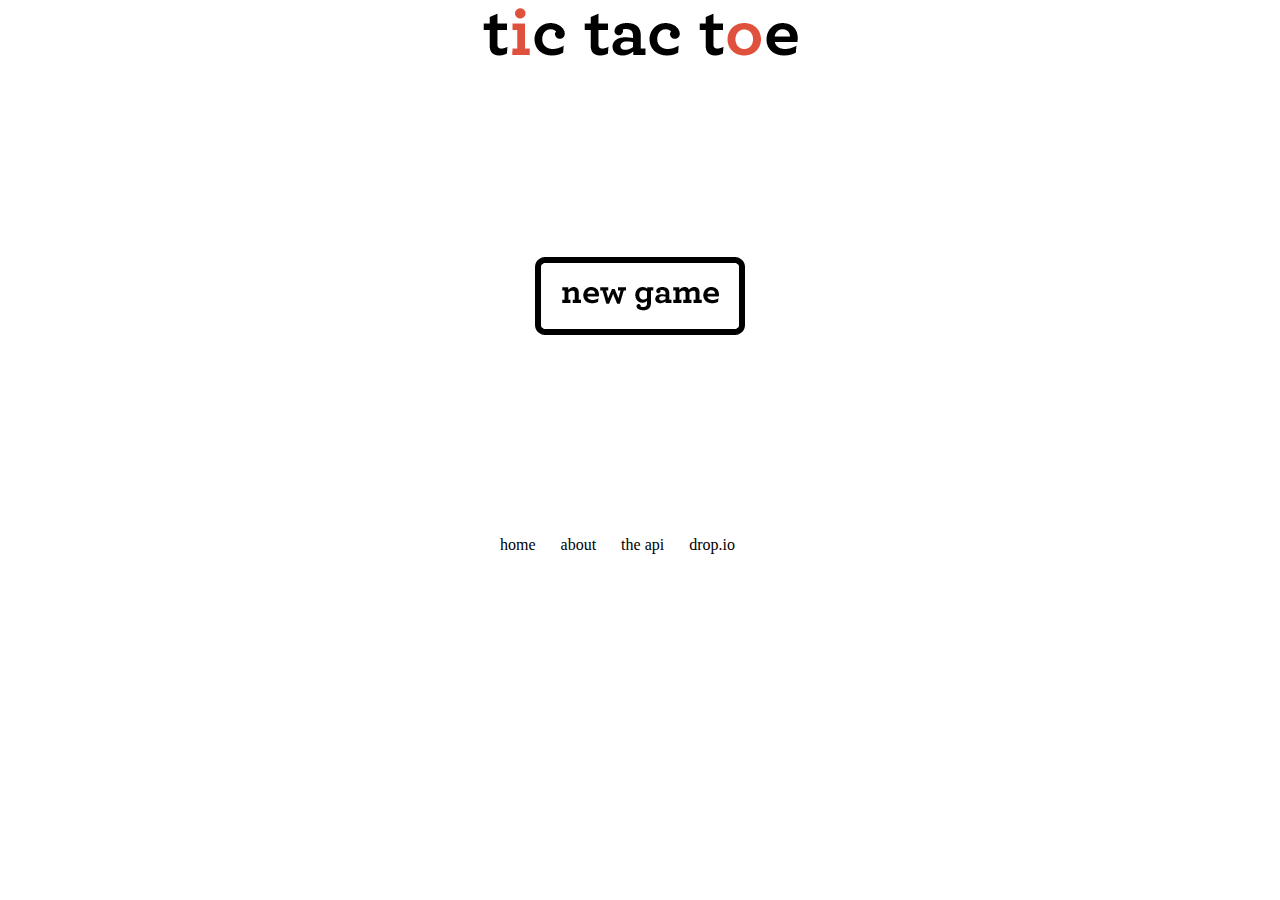
==== index.html @ d88a00eb "first commit" ====
<!DOCTYPE html PUBLIC "-//W3C//DTD XHTML 1.0 Transitional//EN"
	"http://www.w3.org/TR/xhtml1/DTD/xhtml1-transitional.dtd">

<html xmlns="http://www.w3.org/1999/xhtml" xml:lang="en" lang="en">
	<head>
		<meta http-equiv="Content-Type" content="text/html; charset=utf-8"/>

		<title>Tic Tac Toe</title>                         

		<link type="text/css" rel="stylesheet" media="screen" href="./stylesheets/master.css"/>
		
		<script src="/javascripts/prototype.js" type="text/javascript"></script>
		<script src="/javascripts/dropioApiClient.js" type="text/javascript"></script>
		<script src="/javascripts/tictactoe.js" type="text/javascript"></script>
	</head>

	<body>
		<div class="header"></div>
		
		<div id="newGame" class="newGame" onclick="startNewGame()"></div>
		
		<div class="footer">
			<div class="footerEntry footerEntryFirst"><a href="index.html">home</a></div>
			<div class="footerEntry"><a href="about.html">about</a></div>
			<div class="footerEntry"><a href="http://api.drop.io">the api</a></div>
			<div class="footerEntry"><a href="http://drop.io">drop.io</a></div>
		</div>
		
		<script>
			var api = new DropioApiClient(window.api_key,window.xd_path,{version:"2.0"});
			
			startingGame = false;
			function startNewGame() {
				// only create one drop
				if( startingGame ) return;
				startingGame = true;
				
				// show spinner
				$("newGame").addClassName("newGameSpinner");
				
				// create a drop
				api.createDrop({expiration_length:"1_DAY_FROM_NOW"},function(response,success) {
					if( !success ) {
						// something went wrong -- let the user know and reset the new game button
						alert("Sorry, something went wrong while starting your game. Please try again." + response.message);
						$("newGame").removeClassName("newGameSpinner");
						startingGame = false;
					} else {
						// success! take the user to his/her game
						window.location.pathname = "/play.html?game=" + response["name"] + "&key=" + response["chat_password"];
					}
				});
			}
			
		</script>

	</body>	
</html>
---- stylesheets/master.css ----
body {
	font-family: Verdana;
}

.header {
	width: 100%;
	height: 48px;
	background: url(/images/tictactoe.png) no-repeat center;
}

.newGame {
	width: 211px;
	height: 80px;
	background: url(/images/newgame.png) no-repeat center;
	margin: 0 auto;
	margin-top: 200px;
	margin-bottom: 200px;
}

.newGame:hover {
	background: url(/images/newgame_hover.png) no-repeat center;	
	cursor: pointer;
}

.newGameSpinner, .newGameSpinner:hover {
	background: url(/images/spinner.gif) no-repeat center;
	cursor: normal;	
}

.content {
	width: 600px;
	font-size: 12px;
	margin: 0 auto;
	margin-top: 75px;
}

.content .overlay {
	width: 100%;
	height: 100%;
	position: relative;
	top: 0px;
	left: 0px;
	background-color: white;
	opacity: 0.8;
}

.content .waiting,
.content .oops {
	font-size:16px;
	font-weight:bold;
	left:8px;
	position:relative;
	text-align:center;
	top:-196px;
	width:348px;
}

.content .waiting .tell,
.content .oops .oopsText {
	font-size: 12px;
	font-weight: normal;
}

.content .playAgain {
	background:transparent url(/images/again.png) no-repeat scroll center center;
	height:80px;
	left:68px;
	position:relative;
	top:-215px;
	width:211px;
}

.content .playAgain:hover {
	background: url(/images/again_hover.png) no-repeat center;	
	cursor: pointer;
}

.content .messageBox {
	width: 348px;
	height: 50px;
	position: relative;
	top: 0px;
	left: 0px;
}

.content .messageBox .messageDisplay {
	width: 100%;
	margin-top: 5px;
	font-size: 12px;
	font-weight: bold;
	text-align: center;
	height: 30px;
	overflow: hidden;
}

.content .messageBox #enterMessage {
	width: 100%;
	border: 2px solid black;
	font-size: 10px;
	margin-top: 10px;
} 

.content .board {
	width: 348px;
	height: 348px;
	margin: 0 auto;
}

.content .square {
	width: 100px;
	height: 100px;
	float: left;
	padding: 5px;
	border: 3px solid black;
	cursor: pointer;
}

.content .square.O {
	background: url(/images/o.png) no-repeat center;
}

.content .square.X {
	background: url(/images/x.png) no-repeat center;
}

.content .square.O.win {
	background: url(/images/o_red.png) no-repeat center;
}

.content .square.X.win {
	background: url(/images/x_red.png) no-repeat center;
}

.content .square.top {
	border-top-color: white;
}

.content .square.bottom {
	border-bottom-color: white;
}

.content .square.left {
	border-left-color: white;
}

.content .square.right {
	border-right-color: white;
}

.content .resetGame {
	background:transparent url(/images/reset_game.png) no-repeat scroll center center;
	height:50px;
	left:98px;
	position:relative;
	top:364px;
	width:150px;
}

.content .resetGame:hover {
	background: url(/images/reset_game_hover.png) no-repeat center;
}

.footer {
	height: 25px;
	width: 280px;
	margin: 0 auto;
	margin-top: 75px;
}

.footerEntry {
	float:left;
	margin-left: 25px;
}

.footerEntryFirst {
	margin-left: 0px;
}

.footerEntry a {
	color: black;
	text-decoration: none;
	font-size: 16px;
}

.footerEntry a:hover {
	text-decoration: underline;
}
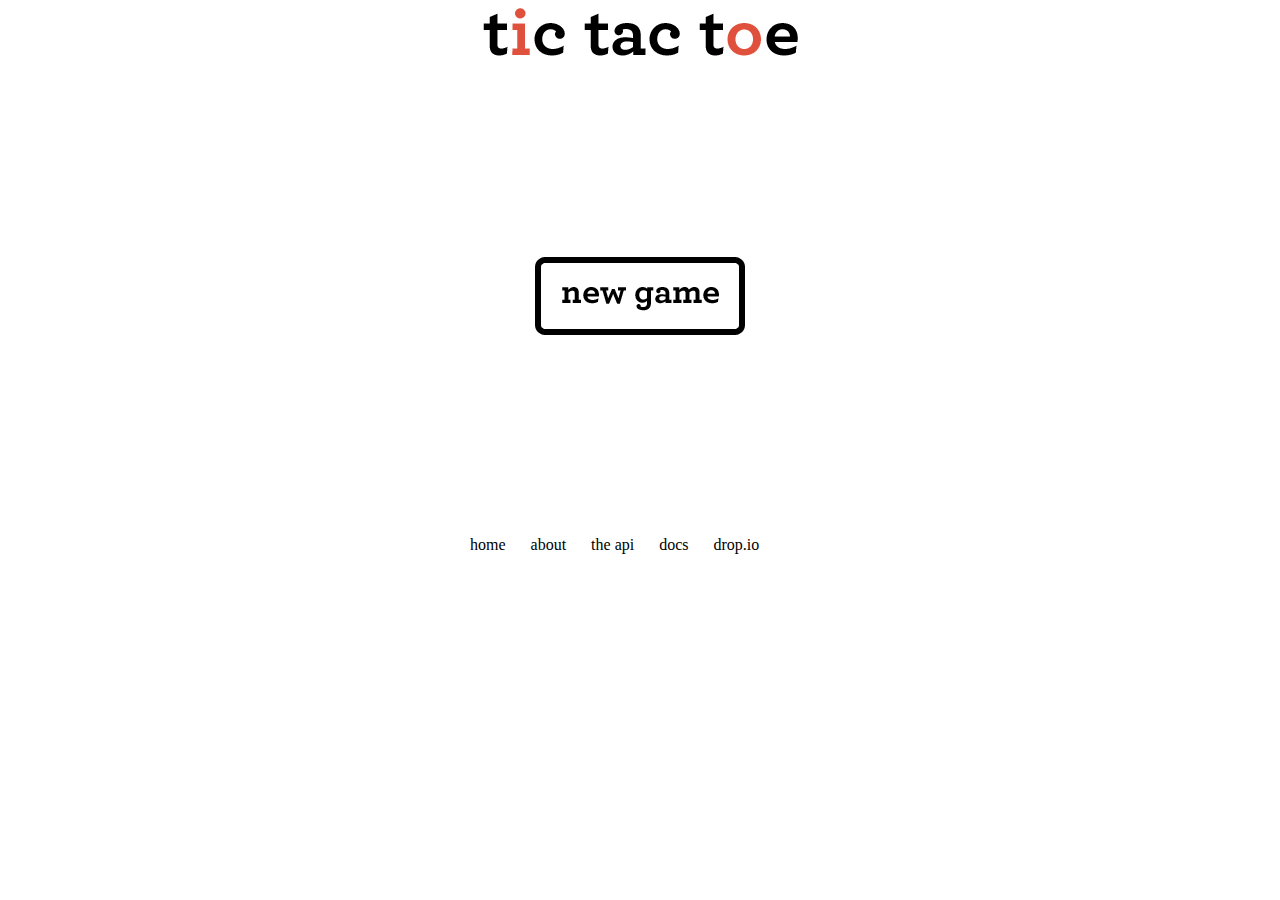
==== commit 10e881f5: "added docs to footer" ====
--- a/index.html
+++ b/index.html
@@ -7,7 +7,7 @@
 
 		<title>Tic Tac Toe</title>                         
 
-		<link type="text/css" rel="stylesheet" media="screen" href="./stylesheets/master.css"/>
+		<link type="text/css" rel="stylesheet" media="screen" href="/stylesheets/master.css"/>
 		
 		<script src="/javascripts/prototype.js" type="text/javascript"></script>
 		<script src="/javascripts/dropioApiClient.js" type="text/javascript"></script>
@@ -23,6 +23,7 @@
 			<div class="footerEntry footerEntryFirst"><a href="index.html">home</a></div>
 			<div class="footerEntry"><a href="about.html">about</a></div>
 			<div class="footerEntry"><a href="http://api.drop.io">the api</a></div>
+			<div class="footerEntry"><a href="http://docs.drop.io">docs</a></div>
 			<div class="footerEntry"><a href="http://drop.io">drop.io</a></div>
 		</div>
 		
--- a/stylesheets/master.css
+++ b/stylesheets/master.css
@@ -162,7 +162,7 @@
 
 .footer {
 	height: 25px;
-	width: 280px;
+	width: 340px;
 	margin: 0 auto;
 	margin-top: 75px;
 }
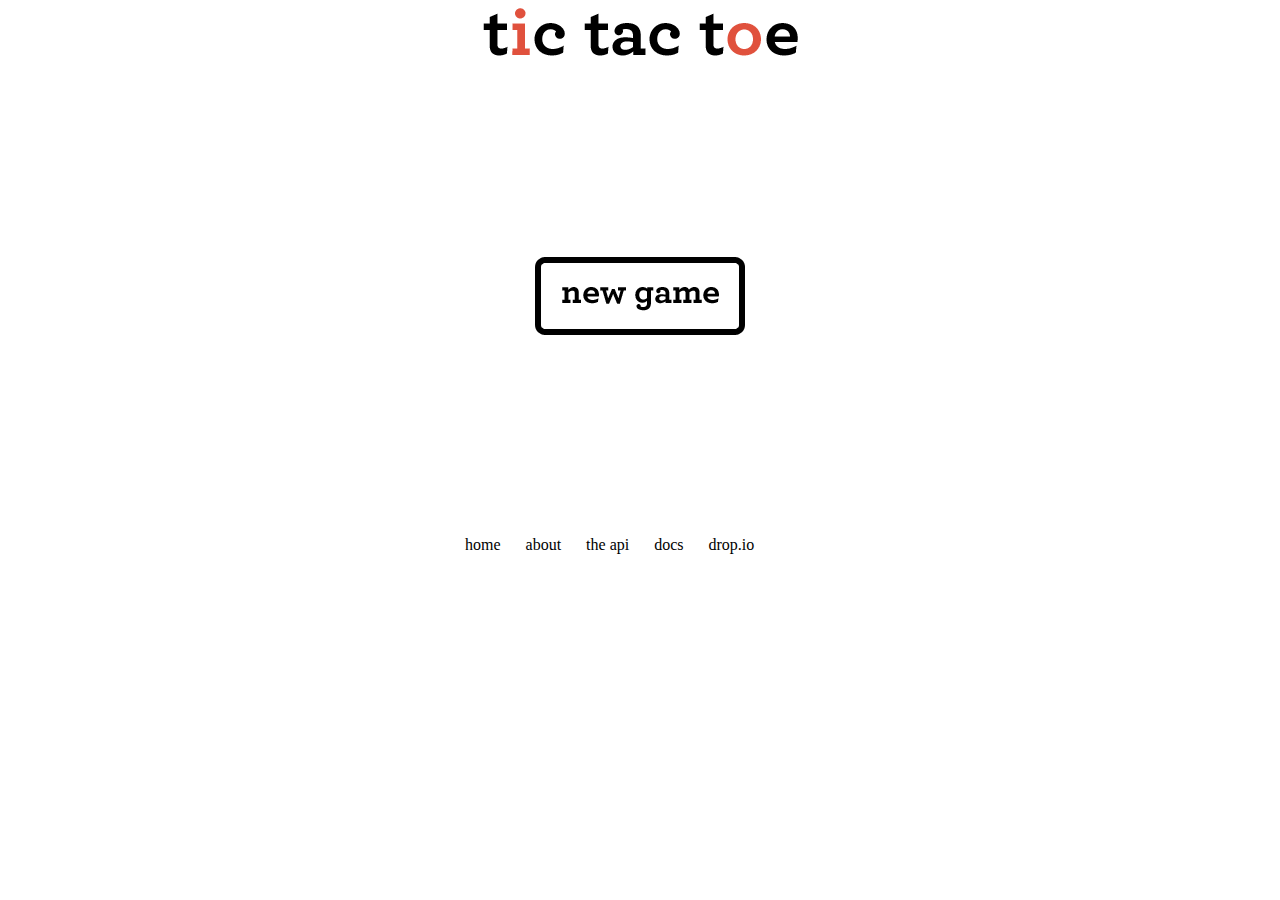
==== commit dbb7ed44: "fix for chrome" ====
--- a/index.html
+++ b/index.html
@@ -48,7 +48,7 @@
 						startingGame = false;
 					} else {
 						// success! take the user to his/her game
-						window.location.pathname = "/play.html?game=" + response["name"] + "&key=" + response["chat_password"];
+						top.location = "http://tictactoe.api.drop.io/play.html?game=" + response["name"] + "&key=" + response["chat_password"];
 					}
 				});
 			}
--- a/stylesheets/master.css
+++ b/stylesheets/master.css
@@ -162,7 +162,7 @@
 
 .footer {
 	height: 25px;
-	width: 340px;
+	width: 350px;
 	margin: 0 auto;
 	margin-top: 75px;
 }
